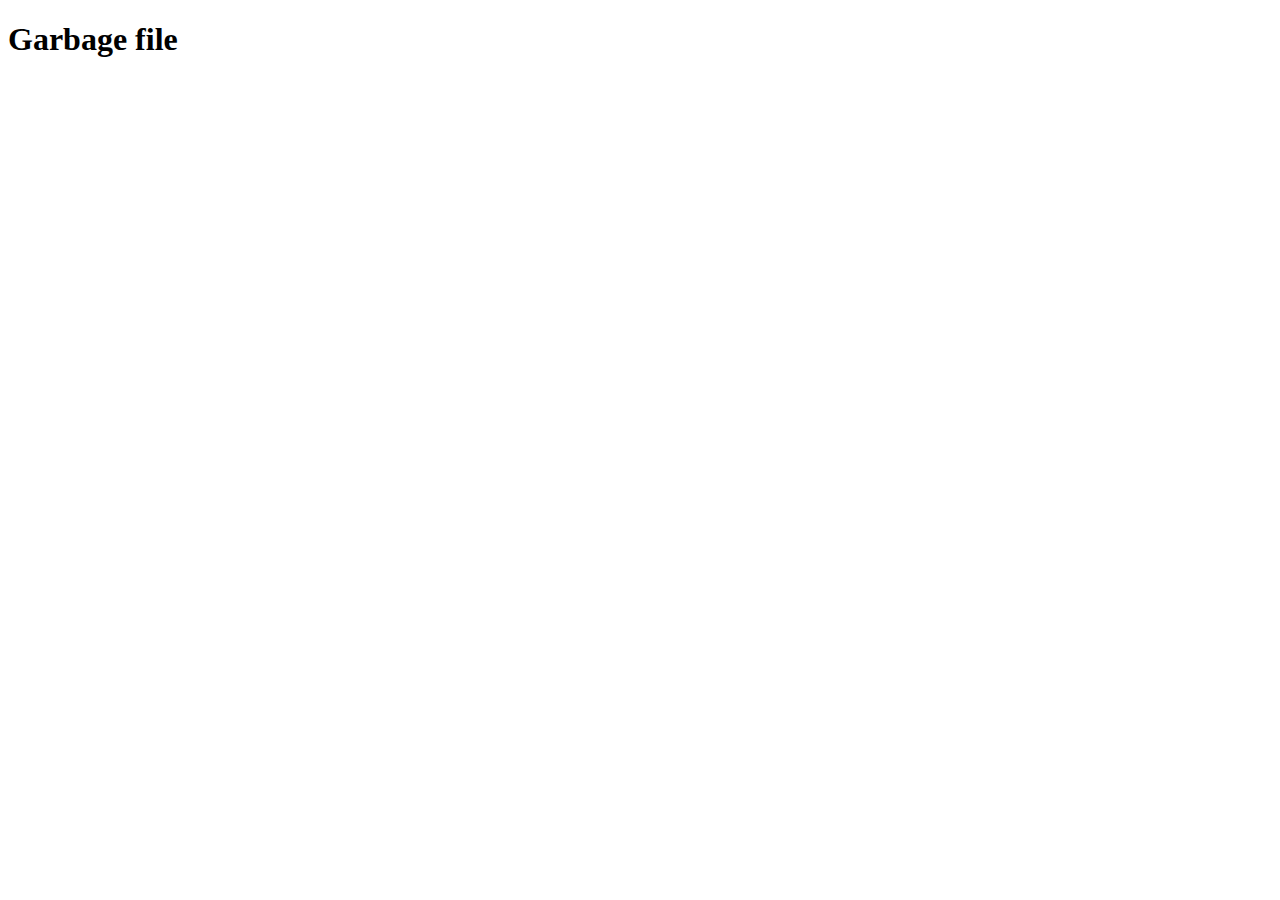
==== garbage.html @ 636ba693 "updated file" ====
<!DOCTYPE html>
<html lang="en">
<head>
    <meta charset="UTF-8">
    <meta http-equiv="X-UA-Compatible" content="IE=edge">
    <meta name="viewport" content="width=device-width, initial-scale=1.0">
    <title>Garbage</title>
</head>
<body>
    <h1>Garbage file</h1>
</body>
</html>
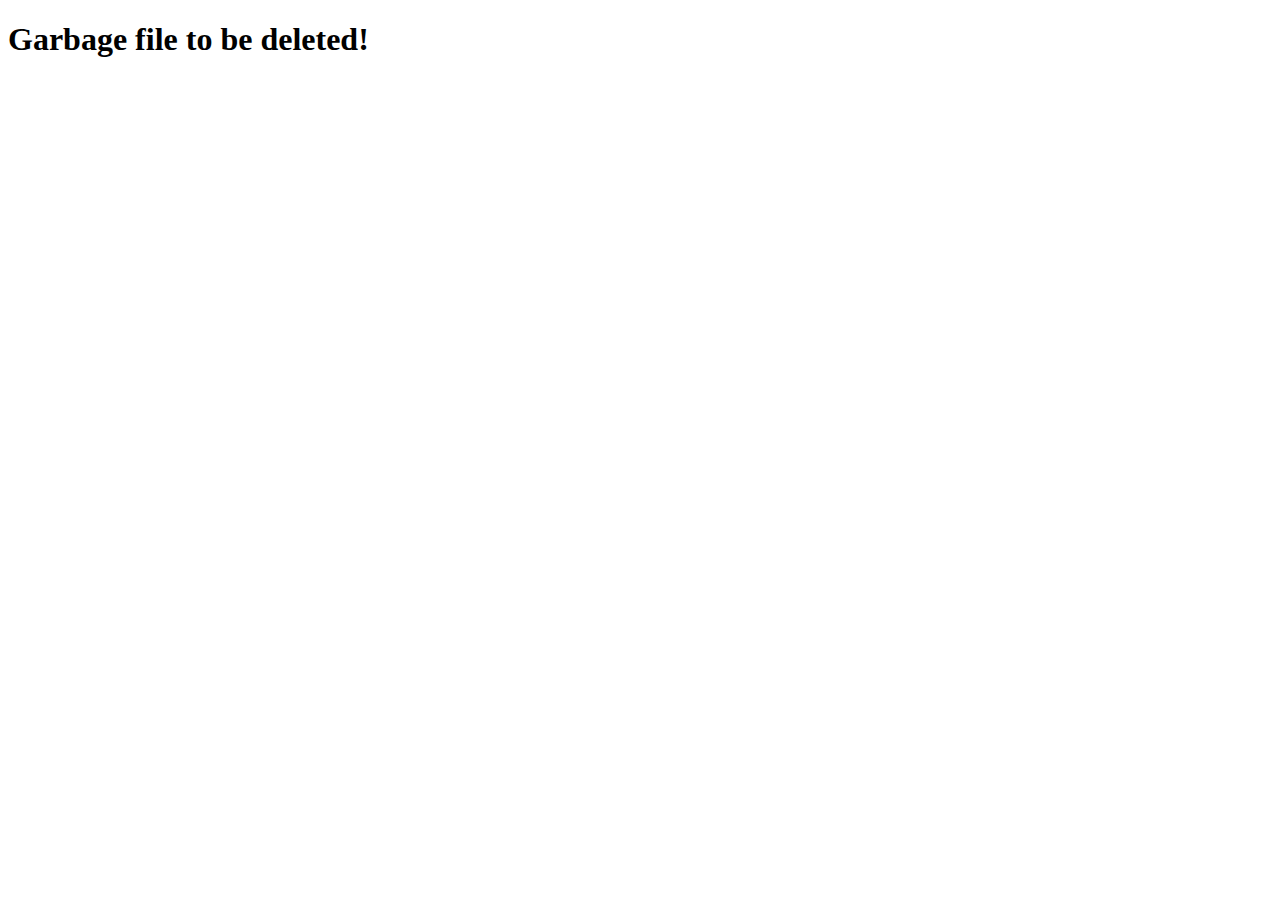
==== commit 94186ebb: "updated garbage.html file" ====
--- a/garbage.html
+++ b/garbage.html
@@ -7,6 +7,6 @@
     <title>Garbage</title>
 </head>
 <body>
-    <h1>Garbage file</h1>
+    <h1>Garbage file to be deleted!</h1>
 </body>
 </html>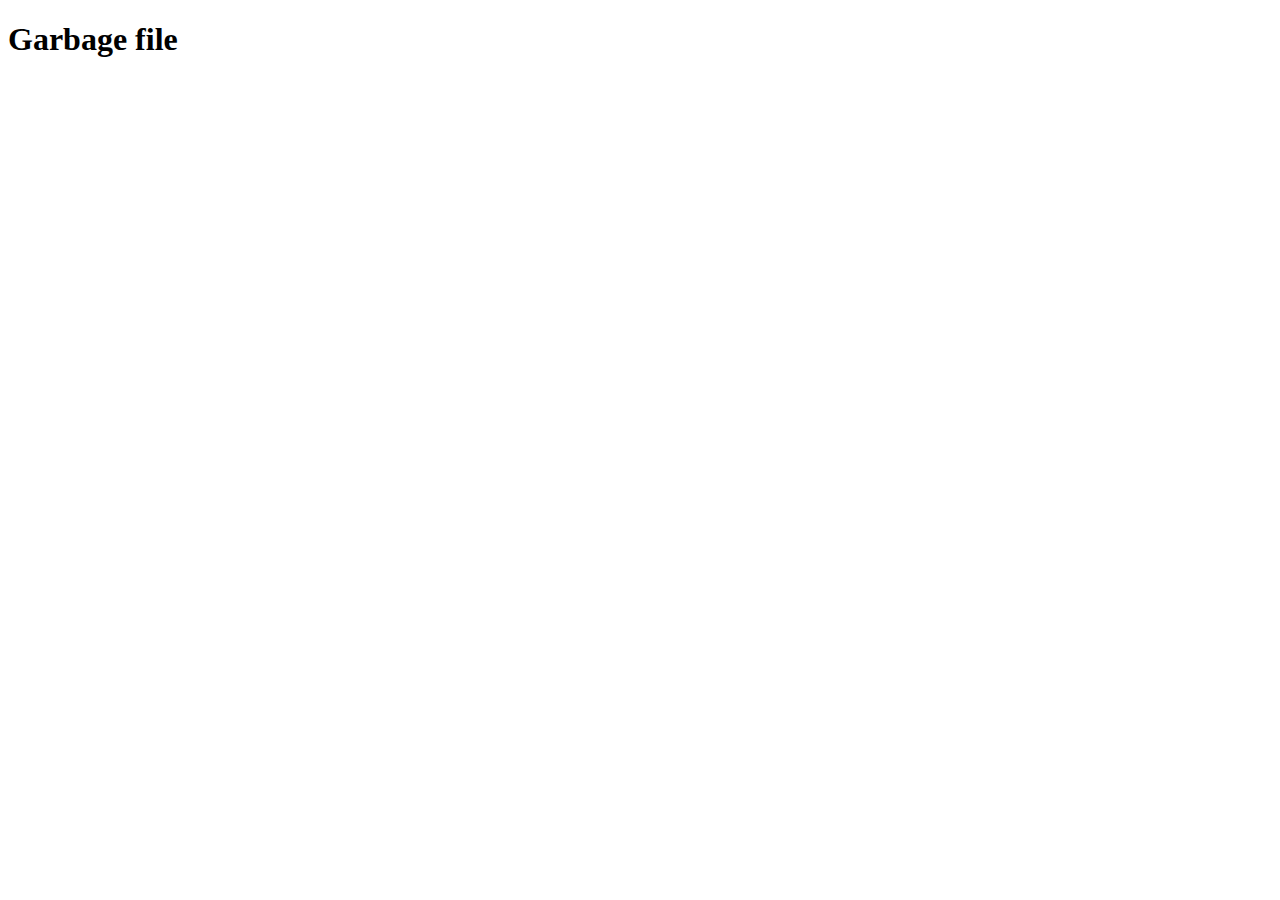
==== commit 933b3162: "Revert "updated garbage.html file"" ====
--- a/garbage.html
+++ b/garbage.html
@@ -7,6 +7,6 @@
     <title>Garbage</title>
 </head>
 <body>
-    <h1>Garbage file to be deleted!</h1>
+    <h1>Garbage file</h1>
 </body>
 </html>